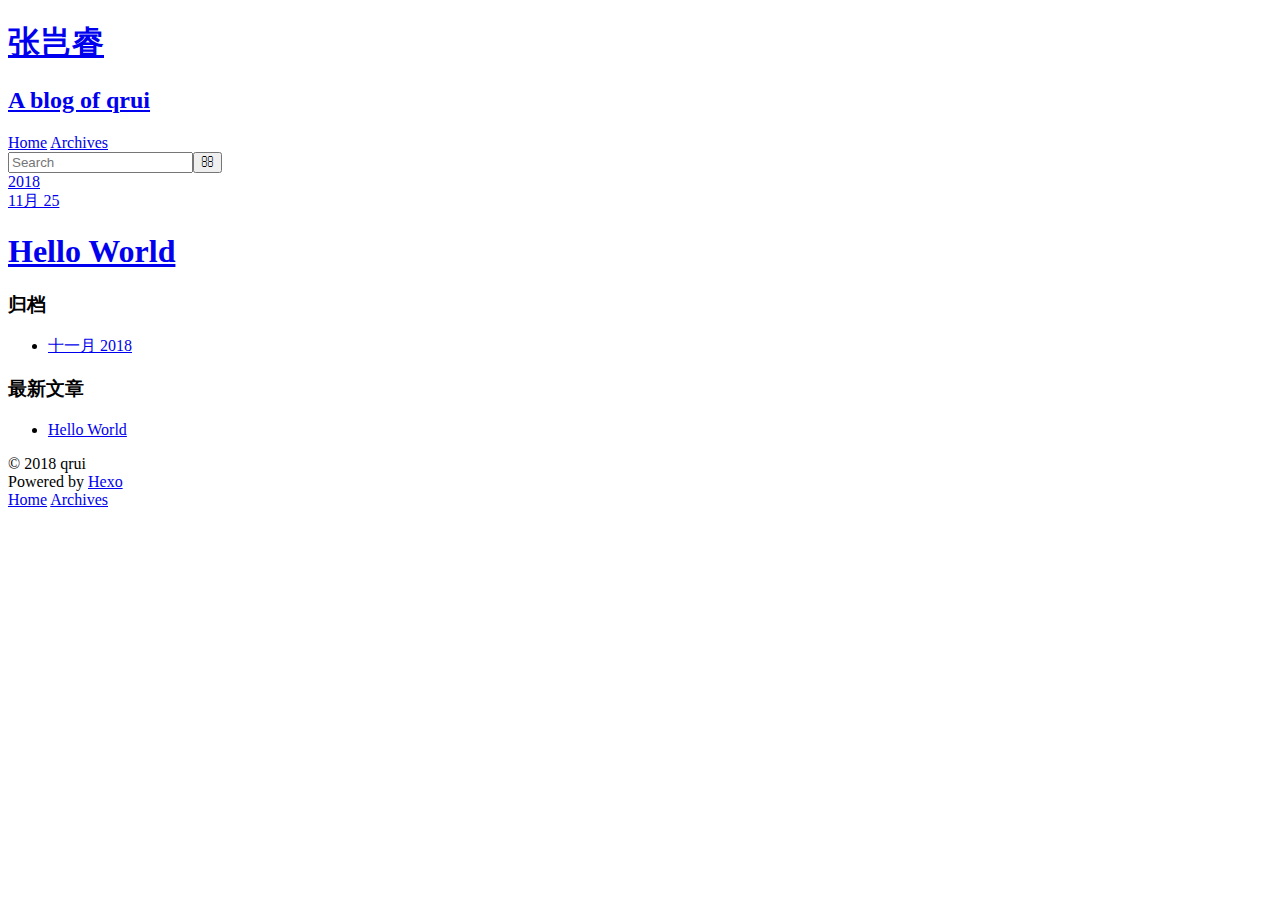
==== archives/index.html @ 51452b66 "Site updated: 2018-11-25 12:31:07" ====
<!DOCTYPE html>
<html>
<head><meta name="generator" content="Hexo 3.8.0">
  <meta charset="utf-8">
  

  
  <title>归档 | 张岂睿</title>
  <meta name="viewport" content="width=device-width, initial-scale=1, maximum-scale=1">
  <meta name="description" content="经验时最好的老师">
<meta property="og:type" content="website">
<meta property="og:title" content="张岂睿">
<meta property="og:url" content="http://www.qrui1207.github.io/archives/index.html">
<meta property="og:site_name" content="张岂睿">
<meta property="og:description" content="经验时最好的老师">
<meta property="og:locale" content="zh-CN">
<meta name="twitter:card" content="summary">
<meta name="twitter:title" content="张岂睿">
<meta name="twitter:description" content="经验时最好的老师">
  
    <link rel="alternate" href="/atom.xml" title="张岂睿" type="application/atom+xml">
  
  
    <link rel="icon" href="/favicon.png">
  
  
    <link href="//fonts.googleapis.com/css?family=Source+Code+Pro" rel="stylesheet" type="text/css">
  
  <link rel="stylesheet" href="/css/style.css">
</head>
</html>
<body>
  <div id="container">
    <div id="wrap">
      <header id="header">
  <div id="banner"></div>
  <div id="header-outer" class="outer">
    <div id="header-title" class="inner">
      <h1 id="logo-wrap">
        <a href="/" id="logo">张岂睿</a>
      </h1>
      
        <h2 id="subtitle-wrap">
          <a href="/" id="subtitle">A blog of qrui</a>
        </h2>
      
    </div>
    <div id="header-inner" class="inner">
      <nav id="main-nav">
        <a id="main-nav-toggle" class="nav-icon"></a>
        
          <a class="main-nav-link" href="/">Home</a>
        
          <a class="main-nav-link" href="/archives">Archives</a>
        
      </nav>
      <nav id="sub-nav">
        
          <a id="nav-rss-link" class="nav-icon" href="/atom.xml" title="RSS Feed"></a>
        
        <a id="nav-search-btn" class="nav-icon" title="搜索"></a>
      </nav>
      <div id="search-form-wrap">
        <form action="//google.com/search" method="get" accept-charset="UTF-8" class="search-form"><input type="search" name="q" class="search-form-input" placeholder="Search"><button type="submit" class="search-form-submit">&#xF002;</button><input type="hidden" name="sitesearch" value="http://www.qrui1207.github.io"></form>
      </div>
    </div>
  </div>
</header>
      <div class="outer">
        <section id="main">
  
  
    
    
      
      
      <section class="archives-wrap">
        <div class="archive-year-wrap">
          <a href="/archives/2018" class="archive-year">2018</a>
        </div>
        <div class="archives">
    
    <article class="archive-article archive-type-post">
  <div class="archive-article-inner">
    <header class="archive-article-header">
      <a href="/2018/11/25/hello-world/" class="archive-article-date">
  <time datetime="2018-11-25T03:48:37.159Z" itemprop="datePublished">11月 25</time>
</a>
      
  
    <h1 itemprop="name">
      <a class="archive-article-title" href="/2018/11/25/hello-world/">Hello World</a>
    </h1>
  

    </header>
  </div>
</article>
  
  
    </div></section>
  


</section>
        
          <aside id="sidebar">
  
    

  
    

  
    
  
    
  <div class="widget-wrap">
    <h3 class="widget-title">归档</h3>
    <div class="widget">
      <ul class="archive-list"><li class="archive-list-item"><a class="archive-list-link" href="/archives/2018/11/">十一月 2018</a></li></ul>
    </div>
  </div>


  
    
  <div class="widget-wrap">
    <h3 class="widget-title">最新文章</h3>
    <div class="widget">
      <ul>
        
          <li>
            <a href="/2018/11/25/hello-world/">Hello World</a>
          </li>
        
      </ul>
    </div>
  </div>

  
</aside>
        
      </div>
      <footer id="footer">
  
  <div class="outer">
    <div id="footer-info" class="inner">
      &copy; 2018 qrui<br>
      Powered by <a href="http://hexo.io/" target="_blank">Hexo</a>
    </div>
  </div>
</footer>
    </div>
    <nav id="mobile-nav">
  
    <a href="/" class="mobile-nav-link">Home</a>
  
    <a href="/archives" class="mobile-nav-link">Archives</a>
  
</nav>
    

<script src="//ajax.googleapis.com/ajax/libs/jquery/2.0.3/jquery.min.js"></script>


  <link rel="stylesheet" href="/fancybox/jquery.fancybox.css">
  <script src="/fancybox/jquery.fancybox.pack.js"></script>


<script src="/js/script.js"></script>



  </div>
</body>
</html>
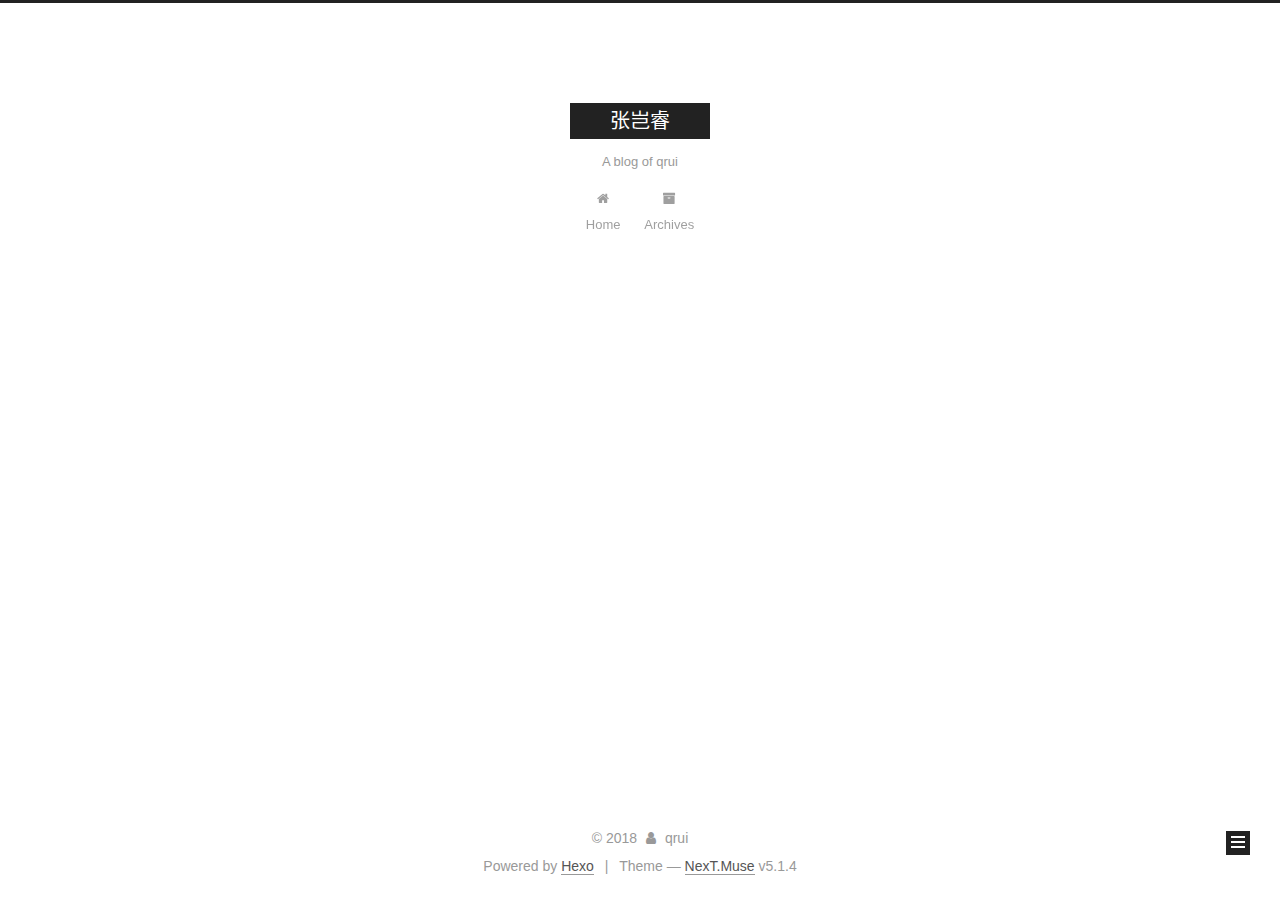
==== commit 7c83a72a: "Site updated: 2018-11-25 20:21:31" ====
--- a/archives/index.html
+++ b/archives/index.html
@@ -1,177 +1,552 @@
 <!DOCTYPE html>
-<html>
+
+
+
+  
+
+
+<html class="theme-next muse use-motion" lang="zh-CN">
 <head><meta name="generator" content="Hexo 3.8.0">
-  <meta charset="utf-8">
-  
-
-  
-  <title>归档 | 张岂睿</title>
-  <meta name="viewport" content="width=device-width, initial-scale=1, maximum-scale=1">
-  <meta name="description" content="经验时最好的老师">
+  <meta charset="UTF-8">
+<meta http-equiv="X-UA-Compatible" content="IE=edge">
+<meta name="viewport" content="width=device-width, initial-scale=1, maximum-scale=1">
+<meta name="theme-color" content="#222">
+
+
+
+
+
+
+
+
+
+<meta http-equiv="Cache-Control" content="no-transform">
+<meta http-equiv="Cache-Control" content="no-siteapp">
+
+
+
+
+
+
+
+
+
+
+
+
+
+
+
+
+  
+  
+  <link href="/lib/fancybox/source/jquery.fancybox.css?v=2.1.5" rel="stylesheet" type="text/css">
+
+
+
+
+
+
+
+<link href="/lib/font-awesome/css/font-awesome.min.css?v=4.6.2" rel="stylesheet" type="text/css">
+
+<link href="/css/main.css?v=5.1.4" rel="stylesheet" type="text/css">
+
+
+  <link rel="apple-touch-icon" sizes="180x180" href="/images/apple-touch-icon-next.png?v=5.1.4">
+
+
+  <link rel="icon" type="image/png" sizes="32x32" href="/images/favicon-32x32-next.png?v=5.1.4">
+
+
+  <link rel="icon" type="image/png" sizes="16x16" href="/images/favicon-16x16-next.png?v=5.1.4">
+
+
+  <link rel="mask-icon" href="/images/logo.svg?v=5.1.4" color="#222">
+
+
+
+
+
+  <meta name="keywords" content="Hexo, NexT">
+
+
+
+
+
+
+
+
+
+
+<meta name="description" content="经验时最好的老师">
 <meta property="og:type" content="website">
 <meta property="og:title" content="张岂睿">
-<meta property="og:url" content="http://www.qrui1207.github.io/archives/index.html">
+<meta property="og:url" content="http://qrui1207.github.io/archives/index.html">
 <meta property="og:site_name" content="张岂睿">
 <meta property="og:description" content="经验时最好的老师">
 <meta property="og:locale" content="zh-CN">
 <meta name="twitter:card" content="summary">
 <meta name="twitter:title" content="张岂睿">
 <meta name="twitter:description" content="经验时最好的老师">
-  
-    <link rel="alternate" href="/atom.xml" title="张岂睿" type="application/atom+xml">
-  
-  
-    <link rel="icon" href="/favicon.png">
-  
-  
-    <link href="//fonts.googleapis.com/css?family=Source+Code+Pro" rel="stylesheet" type="text/css">
-  
-  <link rel="stylesheet" href="/css/style.css">
+
+
+
+<script type="text/javascript" id="hexo.configurations">
+  var NexT = window.NexT || {};
+  var CONFIG = {
+    root: '/',
+    scheme: 'Muse',
+    version: '5.1.4',
+    sidebar: {"position":"left","display":"post","offset":12,"b2t":false,"scrollpercent":false,"onmobile":false},
+    fancybox: true,
+    tabs: true,
+    motion: {"enable":true,"async":false,"transition":{"post_block":"fadeIn","post_header":"slideDownIn","post_body":"slideDownIn","coll_header":"slideLeftIn","sidebar":"slideUpIn"}},
+    duoshuo: {
+      userId: '0',
+      author: 'Author'
+    },
+    algolia: {
+      applicationID: '',
+      apiKey: '',
+      indexName: '',
+      hits: {"per_page":10},
+      labels: {"input_placeholder":"Search for Posts","hits_empty":"We didn't find any results for the search: ${query}","hits_stats":"${hits} results found in ${time} ms"}
+    }
+  };
+</script>
+
+
+
+  <link rel="canonical" href="http://qrui1207.github.io/archives/">
+
+
+
+
+
+  <title>Archive | 张岂睿</title>
+  
+
+
+
+
+
+
+
+
 </head>
-</html>
-<body>
-  <div id="container">
-    <div id="wrap">
-      <header id="header">
-  <div id="banner"></div>
-  <div id="header-outer" class="outer">
-    <div id="header-title" class="inner">
-      <h1 id="logo-wrap">
-        <a href="/" id="logo">张岂睿</a>
-      </h1>
-      
-        <h2 id="subtitle-wrap">
-          <a href="/" id="subtitle">A blog of qrui</a>
-        </h2>
-      
+
+<body itemscope="" itemtype="http://schema.org/WebPage" lang="zh-CN">
+
+  
+  
+    
+  
+
+  <div class="container sidebar-position-left page-archive">
+    <div class="headband"></div>
+
+    <header id="header" class="header" itemscope="" itemtype="http://schema.org/WPHeader">
+      <div class="header-inner"><div class="site-brand-wrapper">
+  <div class="site-meta ">
+    
+
+    <div class="custom-logo-site-title">
+      <a href="/" class="brand" rel="start">
+        <span class="logo-line-before"><i></i></span>
+        <span class="site-title">张岂睿</span>
+        <span class="logo-line-after"><i></i></span>
+      </a>
     </div>
-    <div id="header-inner" class="inner">
-      <nav id="main-nav">
-        <a id="main-nav-toggle" class="nav-icon"></a>
-        
-          <a class="main-nav-link" href="/">Home</a>
-        
-          <a class="main-nav-link" href="/archives">Archives</a>
-        
-      </nav>
-      <nav id="sub-nav">
-        
-          <a id="nav-rss-link" class="nav-icon" href="/atom.xml" title="RSS Feed"></a>
-        
-        <a id="nav-search-btn" class="nav-icon" title="搜索"></a>
-      </nav>
-      <div id="search-form-wrap">
-        <form action="//google.com/search" method="get" accept-charset="UTF-8" class="search-form"><input type="search" name="q" class="search-form-input" placeholder="Search"><button type="submit" class="search-form-submit">&#xF002;</button><input type="hidden" name="sitesearch" value="http://www.qrui1207.github.io"></form>
+      
+        <p class="site-subtitle">A blog of qrui</p>
+      
+  </div>
+
+  <div class="site-nav-toggle">
+    <button>
+      <span class="btn-bar"></span>
+      <span class="btn-bar"></span>
+      <span class="btn-bar"></span>
+    </button>
+  </div>
+</div>
+
+<nav class="site-nav">
+  
+
+  
+    <ul id="menu" class="menu">
+      
+        
+        <li class="menu-item menu-item-home">
+          <a href="/" rel="section">
+            
+              <i class="menu-item-icon fa fa-fw fa-home"></i> <br>
+            
+            Home
+          </a>
+        </li>
+      
+        
+        <li class="menu-item menu-item-archives">
+          <a href="/archives/" rel="section">
+            
+              <i class="menu-item-icon fa fa-fw fa-archive"></i> <br>
+            
+            Archives
+          </a>
+        </li>
+      
+
+      
+    </ul>
+  
+
+  
+</nav>
+
+
+
+ </div>
+    </header>
+
+    <main id="main" class="main">
+      <div class="main-inner">
+        <div class="content-wrap">
+          <div id="content" class="content">
+            
+
+  
+  
+  
+  <div class="post-block archive">
+    <div id="posts" class="posts-collapse">
+      <span class="archive-move-on"></span>
+
+      <span class="archive-page-counter">
+        
+        
+        
+          
+        
+        Um..! 1 post. Keep on posting.
+      </span>
+
+      
+
+        
+        
+        
+
+        
+          
+          <div class="collection-title">
+            <h1 class="archive-year" id="archive-year-2018">2018</h1>
+          </div>
+        
+        
+
+        
+
+  <article class="post post-type-normal" itemscope="" itemtype="http://schema.org/Article">
+    <header class="post-header">
+
+      <h2 class="post-title">
+        
+            <a class="post-title-link" href="/2018/11/25/hello-world/" itemprop="url">
+              
+                <span itemprop="name">Hello World</span>
+              
+            </a>
+        
+      </h2>
+
+      <div class="post-meta">
+        <time class="post-time" itemprop="dateCreated" datetime="2018-11-25T11:48:37+08:00" content="2018-11-25">
+          11-25
+        </time>
       </div>
+
+    </header>
+  </article>
+
+
+
+      
+
     </div>
   </div>
-</header>
-      <div class="outer">
-        <section id="main">
-  
-  
-    
-    
-      
-      
-      <section class="archives-wrap">
-        <div class="archive-year-wrap">
-          <a href="/archives/2018" class="archive-year">2018</a>
+  
+  
+  
+
+  
+
+
+
+          </div>
+          
+
+
+          
+
         </div>
-        <div class="archives">
-    
-    <article class="archive-article archive-type-post">
-  <div class="archive-article-inner">
-    <header class="archive-article-header">
-      <a href="/2018/11/25/hello-world/" class="archive-article-date">
-  <time datetime="2018-11-25T03:48:37.159Z" itemprop="datePublished">11月 25</time>
-</a>
-      
-  
-    <h1 itemprop="name">
-      <a class="archive-article-title" href="/2018/11/25/hello-world/">Hello World</a>
-    </h1>
-  
-
-    </header>
-  </div>
-</article>
-  
-  
-    </div></section>
-  
-
-
-</section>
-        
-          <aside id="sidebar">
-  
-    
-
-  
-    
-
-  
-    
-  
-    
-  <div class="widget-wrap">
-    <h3 class="widget-title">归档</h3>
-    <div class="widget">
-      <ul class="archive-list"><li class="archive-list-item"><a class="archive-list-link" href="/archives/2018/11/">十一月 2018</a></li></ul>
+        
+          
+  
+  <div class="sidebar-toggle">
+    <div class="sidebar-toggle-line-wrap">
+      <span class="sidebar-toggle-line sidebar-toggle-line-first"></span>
+      <span class="sidebar-toggle-line sidebar-toggle-line-middle"></span>
+      <span class="sidebar-toggle-line sidebar-toggle-line-last"></span>
     </div>
   </div>
 
-
-  
+  <aside id="sidebar" class="sidebar">
     
-  <div class="widget-wrap">
-    <h3 class="widget-title">最新文章</h3>
-    <div class="widget">
-      <ul>
-        
-          <li>
-            <a href="/2018/11/25/hello-world/">Hello World</a>
-          </li>
-        
-      </ul>
+    <div class="sidebar-inner">
+
+      
+
+      
+
+      <section class="site-overview-wrap sidebar-panel sidebar-panel-active">
+        <div class="site-overview">
+          <div class="site-author motion-element" itemprop="author" itemscope="" itemtype="http://schema.org/Person">
+            
+              <p class="site-author-name" itemprop="name">qrui</p>
+              <p class="site-description motion-element" itemprop="description">经验时最好的老师</p>
+          </div>
+
+          <nav class="site-state motion-element">
+
+            
+              <div class="site-state-item site-state-posts">
+              
+                <a href="/archives/">
+              
+                  <span class="site-state-item-count">1</span>
+                  <span class="site-state-item-name">posts</span>
+                </a>
+              </div>
+            
+
+            
+
+            
+
+          </nav>
+
+          
+
+          
+
+          
+          
+
+          
+          
+
+          
+
+        </div>
+      </section>
+
+      
+
+      
+
     </div>
+  </aside>
+
+
+        
+      </div>
+    </main>
+
+    <footer id="footer" class="footer">
+      <div class="footer-inner">
+        <div class="copyright">&copy; <span itemprop="copyrightYear">2018</span>
+  <span class="with-love">
+    <i class="fa fa-user"></i>
+  </span>
+  <span class="author" itemprop="copyrightHolder">qrui</span>
+
+  
+</div>
+
+
+  <div class="powered-by">Powered by <a class="theme-link" target="_blank" href="https://hexo.io">Hexo</a></div>
+
+
+
+  <span class="post-meta-divider">|</span>
+
+
+
+  <div class="theme-info">Theme &mdash; <a class="theme-link" target="_blank" href="https://github.com/iissnan/hexo-theme-next">NexT.Muse</a> v5.1.4</div>
+
+
+
+
+        
+
+
+
+
+
+
+
+        
+      </div>
+    </footer>
+
+    
+      <div class="back-to-top">
+        <i class="fa fa-arrow-up"></i>
+        
+      </div>
+    
+
+    
+
   </div>
 
   
-</aside>
-        
-      </div>
-      <footer id="footer">
-  
-  <div class="outer">
-    <div id="footer-info" class="inner">
-      &copy; 2018 qrui<br>
-      Powered by <a href="http://hexo.io/" target="_blank">Hexo</a>
-    </div>
-  </div>
-</footer>
-    </div>
-    <nav id="mobile-nav">
-  
-    <a href="/" class="mobile-nav-link">Home</a>
-  
-    <a href="/archives" class="mobile-nav-link">Archives</a>
-  
-</nav>
-    
-
-<script src="//ajax.googleapis.com/ajax/libs/jquery/2.0.3/jquery.min.js"></script>
-
-
-  <link rel="stylesheet" href="/fancybox/jquery.fancybox.css">
-  <script src="/fancybox/jquery.fancybox.pack.js"></script>
-
-
-<script src="/js/script.js"></script>
-
-
-
-  </div>
+
+<script type="text/javascript">
+  if (Object.prototype.toString.call(window.Promise) !== '[object Function]') {
+    window.Promise = null;
+  }
+</script>
+
+
+
+
+
+
+
+
+
+  
+
+
+
+
+
+
+
+
+
+
+
+
+  
+  
+    <script type="text/javascript" src="/lib/jquery/index.js?v=2.1.3"></script>
+  
+
+  
+  
+    <script type="text/javascript" src="/lib/fastclick/lib/fastclick.min.js?v=1.0.6"></script>
+  
+
+  
+  
+    <script type="text/javascript" src="/lib/jquery_lazyload/jquery.lazyload.js?v=1.9.7"></script>
+  
+
+  
+  
+    <script type="text/javascript" src="/lib/velocity/velocity.min.js?v=1.2.1"></script>
+  
+
+  
+  
+    <script type="text/javascript" src="/lib/velocity/velocity.ui.min.js?v=1.2.1"></script>
+  
+
+  
+  
+    <script type="text/javascript" src="/lib/fancybox/source/jquery.fancybox.pack.js?v=2.1.5"></script>
+  
+
+
+  
+
+
+  <script type="text/javascript" src="/js/src/utils.js?v=5.1.4"></script>
+
+  <script type="text/javascript" src="/js/src/motion.js?v=5.1.4"></script>
+
+
+
+  
+  
+
+  
+
+  
+
+
+  <script type="text/javascript" src="/js/src/bootstrap.js?v=5.1.4"></script>
+
+
+
+  
+
+
+  
+
+
+
+
+	
+
+
+
+
+
+  
+
+
+
+
+
+  
+
+
+
+
+
+
+
+
+
+
+
+
+  
+
+
+
+
+
+  
+
+  
+
+  
+
+  
+  
+
+  
+
+  
+
+  
+
 </body>
-</html>+</html>
--- a/css/main.css
+++ b/css/main.css
@@ -0,0 +1,2662 @@
+/* normalize.css v3.0.2 | MIT License | git.io/normalize */
+html {
+  font-family: sans-serif; /* 1 */
+  -ms-text-size-adjust: 100%; /* 2 */
+  -webkit-text-size-adjust: 100%; /* 2 */
+}
+body {
+  margin: 0;
+}
+article,
+aside,
+details,
+figcaption,
+figure,
+footer,
+header,
+hgroup,
+main,
+menu,
+nav,
+section,
+summary {
+  display: block;
+}
+audio,
+canvas,
+progress,
+video {
+  display: inline-block; /* 1 */
+  vertical-align: baseline; /* 2 */
+}
+audio:not([controls]) {
+  display: none;
+  height: 0;
+}
+[hidden],
+template {
+  display: none;
+}
+a {
+  background-color: transparent;
+}
+a:active,
+a:hover {
+  outline: 0;
+}
+abbr[title] {
+  border-bottom: 1px dotted;
+}
+b,
+strong {
+  font-weight: bold;
+}
+dfn {
+  font-style: italic;
+}
+h1 {
+  font-size: 2em;
+  margin: 0.67em 0;
+}
+mark {
+  background: #ff0;
+  color: #000;
+}
+small {
+  font-size: 80%;
+}
+sub,
+sup {
+  font-size: 75%;
+  line-height: 0;
+  position: relative;
+  vertical-align: baseline;
+}
+sup {
+  top: -0.5em;
+}
+sub {
+  bottom: -0.25em;
+}
+img {
+  border: 0;
+}
+svg:not(:root) {
+  overflow: hidden;
+}
+figure {
+  margin: 1em 40px;
+}
+hr {
+  -moz-box-sizing: content-box;
+  box-sizing: content-box;
+  height: 0;
+}
+pre {
+  overflow: auto;
+}
+code,
+kbd,
+pre,
+samp {
+  font-family: monospace, monospace;
+  font-size: 1em;
+}
+button,
+input,
+optgroup,
+select,
+textarea {
+  color: inherit; /* 1 */
+  font: inherit; /* 2 */
+  margin: 0; /* 3 */
+}
+button {
+  overflow: visible;
+}
+button,
+select {
+  text-transform: none;
+}
+button,
+html input[type="button"],
+input[type="reset"],
+input[type="submit"] {
+  -webkit-appearance: button; /* 2 */
+  cursor: pointer; /* 3 */
+}
+button[disabled],
+html input[disabled] {
+  cursor: default;
+}
+button::-moz-focus-inner,
+input::-moz-focus-inner {
+  border: 0;
+  padding: 0;
+}
+input {
+  line-height: normal;
+}
+input[type="checkbox"],
+input[type="radio"] {
+  box-sizing: border-box; /* 1 */
+  padding: 0; /* 2 */
+}
+input[type="number"]::-webkit-inner-spin-button,
+input[type="number"]::-webkit-outer-spin-button {
+  height: auto;
+}
+input[type="search"] {
+  -webkit-appearance: textfield; /* 1 */
+  -moz-box-sizing: content-box;
+  -webkit-box-sizing: content-box; /* 2 */
+  box-sizing: content-box;
+}
+input[type="search"]::-webkit-search-cancel-button,
+input[type="search"]::-webkit-search-decoration {
+  -webkit-appearance: none;
+}
+fieldset {
+  border: 1px solid #c0c0c0;
+  margin: 0 2px;
+  padding: 0.35em 0.625em 0.75em;
+}
+legend {
+  border: 0; /* 1 */
+  padding: 0; /* 2 */
+}
+textarea {
+  overflow: auto;
+}
+optgroup {
+  font-weight: bold;
+}
+table {
+  border-collapse: collapse;
+  border-spacing: 0;
+}
+td,
+th {
+  padding: 0;
+}
+::selection {
+  background: #262a30;
+  color: #fff;
+}
+body {
+  position: relative;
+  font-family: 'Lato', "PingFang SC", "Microsoft YaHei", sans-serif;
+  font-size: 14px;
+  line-height: 2;
+  color: #555;
+  background: #fff;
+}
+@media (max-width: 767px) {
+  body {
+    padding-right: 0 !important;
+  }
+}
+@media (min-width: 768px) and (max-width: 991px) {
+  body {
+    padding-right: 0 !important;
+  }
+}
+@media (min-width: 1600px) {
+  body {
+    font-size: 16px;
+  }
+}
+h1,
+h2,
+h3,
+h4,
+h5,
+h6 {
+  margin: 0;
+  padding: 0;
+  font-weight: bold;
+  line-height: 1.5;
+  font-family: 'Lato', "PingFang SC", "Microsoft YaHei", sans-serif;
+}
+h2,
+h3,
+h4,
+h5,
+h6 {
+  margin: 20px 0 15px;
+}
+h1 {
+  font-size: 22px;
+}
+@media (max-width: 767px) {
+  h1 {
+    font-size: 18px;
+  }
+}
+h2 {
+  font-size: 20px;
+}
+@media (max-width: 767px) {
+  h2 {
+    font-size: 16px;
+  }
+}
+h3 {
+  font-size: 18px;
+}
+@media (max-width: 767px) {
+  h3 {
+    font-size: 14px;
+  }
+}
+h4 {
+  font-size: 16px;
+}
+@media (max-width: 767px) {
+  h4 {
+    font-size: 12px;
+  }
+}
+h5 {
+  font-size: 14px;
+}
+@media (max-width: 767px) {
+  h5 {
+    font-size: 10px;
+  }
+}
+h6 {
+  font-size: 12px;
+}
+@media (max-width: 767px) {
+  h6 {
+    font-size: 8px;
+  }
+}
+p {
+  margin: 0 0 20px 0;
+}
+a {
+  color: #555;
+  text-decoration: none;
+  outline: none;
+  border-bottom: 1px solid #999;
+  word-wrap: break-word;
+}
+a:hover {
+  color: #222;
+  border-bottom-color: #222;
+}
+blockquote {
+  margin: 0;
+  padding: 0;
+}
+img {
+  display: block;
+  margin: auto;
+  max-width: 100%;
+  height: auto;
+}
+hr {
+  margin: 40px 0;
+  height: 3px;
+  border: none;
+  background-color: #ddd;
+  background-image: repeating-linear-gradient(-45deg, #fff, #fff 4px, transparent 4px, transparent 8px);
+}
+blockquote {
+  padding: 0 15px;
+  color: #666;
+  border-left: 4px solid #ddd;
+}
+blockquote cite::before {
+  content: "-";
+  padding: 0 5px;
+}
+dt {
+  font-weight: 700;
+}
+dd {
+  margin: 0;
+  padding: 0;
+}
+kbd {
+  border: 1px solid #ccc;
+  border-radius: 0.2em;
+  box-shadow: 0.1em 0.1em 0.2em rgba(0,0,0,0.1);
+  background-color: #f9f9f9;
+  font-family: inherit;
+  background-image: -webkit-linear-gradient(top, #eee, #fff, #eee);
+  padding: 0.1em 0.3em;
+  white-space: nowrap;
+}
+.text-left {
+  text-align: left;
+}
+.text-center {
+  text-align: center;
+}
+.text-right {
+  text-align: right;
+}
+.text-justify {
+  text-align: justify;
+}
+.text-nowrap {
+  white-space: nowrap;
+}
+.text-lowercase {
+  text-transform: lowercase;
+}
+.text-uppercase {
+  text-transform: uppercase;
+}
+.text-capitalize {
+  text-transform: capitalize;
+}
+.center-block {
+  display: block;
+  margin-left: auto;
+  margin-right: auto;
+}
+.clearfix:before,
+.clearfix:after {
+  content: " ";
+  display: table;
+}
+.clearfix:after {
+  clear: both;
+}
+.pullquote {
+  width: 45%;
+}
+.pullquote.left {
+  float: left;
+  margin-left: 5px;
+  margin-right: 10px;
+}
+.pullquote.right {
+  float: right;
+  margin-left: 10px;
+  margin-right: 5px;
+}
+.affix.affix.affix {
+  position: fixed;
+}
+.translation {
+  margin-top: -20px;
+  font-size: 14px;
+  color: #999;
+}
+.scrollbar-measure {
+  width: 100px;
+  height: 100px;
+  overflow: scroll;
+  position: absolute;
+  top: -9999px;
+}
+.use-motion .motion-element {
+  opacity: 0;
+}
+table {
+  margin: 20px 0;
+  width: 100%;
+  border-collapse: collapse;
+  border-spacing: 0;
+  border: 1px solid #ddd;
+  font-size: 14px;
+  table-layout: fixed;
+  word-wrap: break-all;
+}
+table>tbody>tr:nth-of-type(odd) {
+  background-color: #f9f9f9;
+}
+table>tbody>tr:hover {
+  background-color: #f5f5f5;
+}
+caption,
+th,
+td {
+  padding: 8px;
+  text-align: left;
+  vertical-align: middle;
+  font-weight: normal;
+}
+th,
+td {
+  border-bottom: 3px solid #ddd;
+  border-right: 1px solid #eee;
+}
+th {
+  padding-bottom: 10px;
+  font-weight: 700;
+}
+td {
+  border-bottom-width: 1px;
+}
+html,
+body {
+  height: 100%;
+}
+.container {
+  position: relative;
+  min-height: 100%;
+}
+.header-inner {
+  margin: 0 auto;
+  padding: 100px 0 70px;
+  width: 700px;
+}
+@media (min-width: 1600px) {
+  .container .header-inner {
+    width: 900px;
+  }
+}
+.main {
+  padding-bottom: 150px;
+}
+.main-inner {
+  margin: 0 auto;
+  width: 700px;
+}
+@media (min-width: 1600px) {
+  .container .main-inner {
+    width: 900px;
+  }
+}
+.footer {
+  position: absolute;
+  left: 0;
+  bottom: 0;
+  width: 100%;
+  min-height: 50px;
+}
+.footer-inner {
+  box-sizing: border-box;
+  margin: 20px auto;
+  width: 700px;
+}
+@media (min-width: 1600px) {
+  .container .footer-inner {
+    width: 900px;
+  }
+}
+pre,
+.highlight {
+  overflow: auto;
+  margin: 20px 0;
+  padding: 0;
+  font-size: 13px;
+  color: #4d4d4c;
+  background: #f7f7f7;
+  line-height: 1.6;
+}
+pre,
+code {
+  font-family: consolas, Menlo, "PingFang SC", "Microsoft YaHei", monospace;
+}
+code {
+  padding: 2px 4px;
+  word-wrap: break-word;
+  color: #555;
+  background: #eee;
+  border-radius: 3px;
+  font-size: 13px;
+}
+pre {
+  padding: 10px;
+}
+pre code {
+  padding: 0;
+  color: #4d4d4c;
+  background: none;
+  text-shadow: none;
+}
+.highlight {
+  border-radius: 1px;
+}
+.highlight pre {
+  border: none;
+  margin: 0;
+  padding: 10px 0;
+}
+.highlight table {
+  margin: 0;
+  width: auto;
+  border: none;
+}
+.highlight td {
+  border: none;
+  padding: 0;
+}
+.highlight figcaption {
+  font-size: 1em;
+  color: #4d4d4c;
+  line-height: 1em;
+  margin-bottom: 1em;
+}
+.highlight figcaption:before,
+.highlight figcaption:after {
+  content: " ";
+  display: table;
+}
+.highlight figcaption:after {
+  clear: both;
+}
+.highlight figcaption a {
+  float: right;
+  color: #4d4d4c;
+}
+.highlight figcaption a:hover {
+  border-bottom-color: #4d4d4c;
+}
+.highlight .gutter pre {
+  padding-left: 10px;
+  padding-right: 10px;
+  color: #869194;
+  text-align: right;
+  background-color: #eff2f3;
+}
+.highlight .code pre {
+  width: 100%;
+  padding-left: 10px;
+  padding-right: 10px;
+  background-color: #f7f7f7;
+}
+.highlight .line {
+  height: 20px;
+}
+.gutter {
+  -webkit-user-select: none;
+  -moz-user-select: none;
+  -ms-user-select: none;
+  user-select: none;
+}
+.gist table {
+  width: auto;
+}
+.gist table td {
+  border: none;
+}
+pre .deletion {
+  background: #fdd;
+}
+pre .addition {
+  background: #dfd;
+}
+pre .meta {
+  color: #8959a8;
+}
+pre .comment {
+  color: #8e908c;
+}
+pre .variable,
+pre .attribute,
+pre .tag,
+pre .regexp,
+pre .ruby .constant,
+pre .xml .tag .title,
+pre .xml .pi,
+pre .xml .doctype,
+pre .html .doctype,
+pre .css .id,
+pre .css .class,
+pre .css .pseudo {
+  color: #c82829;
+}
+pre .number,
+pre .preprocessor,
+pre .built_in,
+pre .literal,
+pre .params,
+pre .constant,
+pre .command {
+  color: #f5871f;
+}
+pre .ruby .class .title,
+pre .css .rules .attribute,
+pre .string,
+pre .value,
+pre .inheritance,
+pre .header,
+pre .ruby .symbol,
+pre .xml .cdata,
+pre .special,
+pre .number,
+pre .formula {
+  color: #718c00;
+}
+pre .title,
+pre .css .hexcolor {
+  color: #3e999f;
+}
+pre .function,
+pre .python .decorator,
+pre .python .title,
+pre .ruby .function .title,
+pre .ruby .title .keyword,
+pre .perl .sub,
+pre .javascript .title,
+pre .coffeescript .title {
+  color: #4271ae;
+}
+pre .keyword,
+pre .javascript .function {
+  color: #8959a8;
+}
+.full-image.full-image.full-image.full-image {
+  border: none;
+  max-width: 100%;
+  width: auto;
+  margin: 20px auto 25px;
+}
+@media (min-width: 992px) {
+  .full-image.full-image.full-image.full-image {
+    max-width: none;
+    width: 110%;
+    margin: 25px -5%;
+  }
+}
+.blockquote-center,
+.page-home .post-type-quote blockquote,
+.page-post-detail .post-type-quote blockquote {
+  position: relative;
+  margin: 40px 0;
+  padding: 0;
+  border-left: none;
+  text-align: center;
+}
+.blockquote-center::before,
+.page-home .post-type-quote blockquote::before,
+.page-post-detail .post-type-quote blockquote::before,
+.blockquote-center::after,
+.page-home .post-type-quote blockquote::after,
+.page-post-detail .post-type-quote blockquote::after {
+  position: absolute;
+  content: ' ';
+  display: block;
+  width: 100%;
+  height: 24px;
+  opacity: 0.2;
+  background-repeat: no-repeat;
+  background-position: 0 -6px;
+  background-size: 22px 22px;
+}
+.blockquote-center::before,
+.page-home .post-type-quote blockquote::before,
+.page-post-detail .post-type-quote blockquote::before {
+  top: -20px;
+  background-image: url("../images/quote-l.svg");
+  border-top: 1px solid #ccc;
+}
+.blockquote-center::after,
+.page-home .post-type-quote blockquote::after,
+.page-post-detail .post-type-quote blockquote::after {
+  bottom: -20px;
+  background-image: url("../images/quote-r.svg");
+  border-bottom: 1px solid #ccc;
+  background-position: 100% 8px;
+}
+.blockquote-center p,
+.page-home .post-type-quote blockquote p,
+.page-post-detail .post-type-quote blockquote p,
+.blockquote-center div,
+.page-home .post-type-quote blockquote div,
+.page-post-detail .post-type-quote blockquote div {
+  text-align: center;
+}
+.post .post-body .group-picture img {
+  box-sizing: border-box;
+  padding: 0 3px;
+  border: none;
+}
+.post .group-picture-row {
+  overflow: hidden;
+  margin-top: 6px;
+}
+.post .group-picture-row:first-child {
+  margin-top: 0;
+}
+.post .group-picture-column {
+  float: left;
+}
+.page-post-detail .post-body .group-picture-column {
+  float: none;
+  margin-top: 10px;
+  width: auto !important;
+}
+.page-post-detail .post-body .group-picture-column img {
+  margin: 0 auto;
+}
+.page-archive .group-picture-container {
+  overflow: hidden;
+}
+.page-archive .group-picture-row {
+  float: left;
+}
+.page-archive .group-picture-row:first-child {
+  margin-top: 6px;
+}
+.page-archive .group-picture-column {
+  max-width: 150px;
+  max-height: 150px;
+}
+.post-body .note {
+  position: relative;
+  padding: 15px;
+  margin-bottom: 20px;
+  border: 1px solid #eee;
+  border-left-width: 5px;
+  border-radius: 3px;
+}
+.post-body .note h2,
+.post-body .note h3,
+.post-body .note h4,
+.post-body .note h5,
+.post-body .note h6 {
+  margin-top: 0;
+  margin-bottom: 0;
+  border-bottom: initial;
+  padding-top: 0 !important;
+}
+.post-body .note p:first-child,
+.post-body .note ul:first-child,
+.post-body .note ol:first-child,
+.post-body .note table:first-child,
+.post-body .note pre:first-child,
+.post-body .note blockquote:first-child {
+  margin-top: 0;
+}
+.post-body .note p:last-child,
+.post-body .note ul:last-child,
+.post-body .note ol:last-child,
+.post-body .note table:last-child,
+.post-body .note pre:last-child,
+.post-body .note blockquote:last-child {
+  margin-bottom: 0;
+}
+.post-body .note.default {
+  border-left-color: #777;
+}
+.post-body .note.default h2,
+.post-body .note.default h3,
+.post-body .note.default h4,
+.post-body .note.default h5,
+.post-body .note.default h6 {
+  color: #777;
+}
+.post-body .note.primary {
+  border-left-color: #6f42c1;
+}
+.post-body .note.primary h2,
+.post-body .note.primary h3,
+.post-body .note.primary h4,
+.post-body .note.primary h5,
+.post-body .note.primary h6 {
+  color: #6f42c1;
+}
+.post-body .note.info {
+  border-left-color: #428bca;
+}
+.post-body .note.info h2,
+.post-body .note.info h3,
+.post-body .note.info h4,
+.post-body .note.info h5,
+.post-body .note.info h6 {
+  color: #428bca;
+}
+.post-body .note.success {
+  border-left-color: #5cb85c;
+}
+.post-body .note.success h2,
+.post-body .note.success h3,
+.post-body .note.success h4,
+.post-body .note.success h5,
+.post-body .note.success h6 {
+  color: #5cb85c;
+}
+.post-body .note.warning {
+  border-left-color: #f0ad4e;
+}
+.post-body .note.warning h2,
+.post-body .note.warning h3,
+.post-body .note.warning h4,
+.post-body .note.warning h5,
+.post-body .note.warning h6 {
+  color: #f0ad4e;
+}
+.post-body .note.danger {
+  border-left-color: #d9534f;
+}
+.post-body .note.danger h2,
+.post-body .note.danger h3,
+.post-body .note.danger h4,
+.post-body .note.danger h5,
+.post-body .note.danger h6 {
+  color: #d9534f;
+}
+.post-body .label {
+  display: inline;
+  padding: 0 2px;
+  white-space: nowrap;
+}
+.post-body .label.default {
+  background-color: #f0f0f0;
+}
+.post-body .label.primary {
+  background-color: #efe6f7;
+}
+.post-body .label.info {
+  background-color: #e5f2f8;
+}
+.post-body .label.success {
+  background-color: #e7f4e9;
+}
+.post-body .label.warning {
+  background-color: #fcf6e1;
+}
+.post-body .label.danger {
+  background-color: #fae8eb;
+}
+.post-body .tabs {
+  position: relative;
+  display: block;
+  margin-bottom: 20px;
+  padding-top: 10px;
+}
+.post-body .tabs ul.nav-tabs {
+  margin: 0;
+  padding: 0;
+  display: flex;
+  margin-bottom: -1px;
+}
+@media (max-width: 413px) {
+  .post-body .tabs ul.nav-tabs {
+    display: block;
+    margin-bottom: 5px;
+  }
+}
+.post-body .tabs ul.nav-tabs li.tab {
+  list-style-type: none !important;
+  margin: 0 0.25em 0 0;
+  border-top: 3px solid transparent;
+  border-left: 1px solid transparent;
+  border-right: 1px solid transparent;
+}
+@media (max-width: 413px) {
+  .post-body .tabs ul.nav-tabs li.tab {
+    margin: initial;
+    border-top: 1px solid transparent;
+    border-left: 3px solid transparent;
+    border-right: 1px solid transparent;
+    border-bottom: 1px solid transparent;
+  }
+}
+.post-body .tabs ul.nav-tabs li.tab a {
+  outline: 0;
+  border-bottom: initial;
+  display: block;
+  line-height: 1.8em;
+  padding: 0.25em 0.75em;
+  transition-duration: 0.2s;
+  transition-timing-function: ease-out;
+  transition-delay: 0s;
+}
+.post-body .tabs ul.nav-tabs li.tab a i {
+  width: 1.285714285714286em;
+}
+.post-body .tabs ul.nav-tabs li.tab.active {
+  border-top: 3px solid #fc6423;
+  border-left: 1px solid #ddd;
+  border-right: 1px solid #ddd;
+  background-color: #fff;
+}
+@media (max-width: 413px) {
+  .post-body .tabs ul.nav-tabs li.tab.active {
+    border-top: 1px solid #ddd;
+    border-left: 3px solid #fc6423;
+    border-right: 1px solid #ddd;
+    border-bottom: 1px solid #ddd;
+  }
+}
+.post-body .tabs ul.nav-tabs li.tab.active a {
+  cursor: default;
+  color: #555;
+}
+.post-body .tabs .tab-content {
+  background-color: #fff;
+}
+.post-body .tabs .tab-content .tab-pane {
+  border: 1px solid #ddd;
+  padding: 20px 20px 0 20px;
+}
+.post-body .tabs .tab-content .tab-pane:not(.active) {
+  display: none !important;
+}
+.post-body .tabs .tab-content .tab-pane.active {
+  display: block !important;
+}
+.btn {
+  display: inline-block;
+  padding: 0 20px;
+  font-size: 14px;
+  color: #fff;
+  background: #222;
+  border: 2px solid #222;
+  text-decoration: none;
+  border-radius: 0;
+  transition-property: background-color;
+  transition-duration: 0.2s;
+  transition-timing-function: ease-in-out;
+  transition-delay: 0s;
+  line-height: 2;
+}
+.btn:hover {
+  border-color: #222;
+  color: #222;
+  background: #fff;
+}
+.btn +.btn {
+  margin: 0 0 8px 8px;
+}
+.btn .fa-fw {
+  width: 1.285714285714286em;
+  text-align: left;
+}
+.btn-bar {
+  display: block;
+  width: 22px;
+  height: 2px;
+  background: #555;
+  border-radius: 1px;
+}
+.btn-bar+.btn-bar {
+  margin-top: 4px;
+}
+.pagination {
+  margin: 120px 0 40px;
+  text-align: center;
+  border-top: 1px solid #eee;
+}
+.page-number-basic,
+.pagination .prev,
+.pagination .next,
+.pagination .page-number,
+.pagination .space {
+  display: inline-block;
+  position: relative;
+  top: -1px;
+  margin: 0 10px;
+  padding: 0 11px;
+}
+@media (max-width: 767px) {
+  .page-number-basic,
+  .pagination .prev,
+  .pagination .next,
+  .pagination .page-number,
+  .pagination .space {
+    margin: 0 5px;
+  }
+}
+.pagination .prev,
+.pagination .next,
+.pagination .page-number {
+  border-bottom: 0;
+  border-top: 1px solid #eee;
+  transition-property: border-color;
+  transition-duration: 0.2s;
+  transition-timing-function: ease-in-out;
+  transition-delay: 0s;
+}
+.pagination .prev:hover,
+.pagination .next:hover,
+.pagination .page-number:hover {
+  border-top-color: #222;
+}
+.pagination .space {
+  padding: 0;
+  margin: 0;
+}
+.pagination .prev {
+  margin-left: 0;
+}
+.pagination .next {
+  margin-right: 0;
+}
+.pagination .page-number.current {
+  color: #fff;
+  background: #ccc;
+  border-top-color: #ccc;
+}
+@media (max-width: 767px) {
+  .pagination {
+    border-top: none;
+  }
+  .pagination .prev,
+  .pagination .next,
+  .pagination .page-number {
+    margin-bottom: 10px;
+    border-top: 0;
+    border-bottom: 1px solid #eee;
+    padding: 0 10px;
+  }
+  .pagination .prev:hover,
+  .pagination .next:hover,
+  .pagination .page-number:hover {
+    border-bottom-color: #222;
+  }
+}
+.comments {
+  margin: 60px 20px 0;
+}
+.tag-cloud {
+  text-align: center;
+}
+.tag-cloud a {
+  display: inline-block;
+  margin: 10px;
+}
+.back-to-top {
+  box-sizing: border-box;
+  position: fixed;
+  bottom: -100px;
+  right: 30px;
+  z-index: 1050;
+  padding: 0 6px;
+  width: 24px;
+  background: #222;
+  font-size: 12px;
+  opacity: 1;
+  color: #fff;
+  cursor: pointer;
+  text-align: center;
+  -webkit-transform: translateZ(0);
+  transition-property: bottom;
+  transition-duration: 0.2s;
+  transition-timing-function: ease-in-out;
+  transition-delay: 0s;
+}
+@media (min-width: 768px) and (max-width: 991px) {
+  .back-to-top {
+    display: none !important;
+  }
+}
+@media (max-width: 767px) {
+  .back-to-top {
+    display: none !important;
+  }
+}
+.back-to-top.back-to-top-on {
+  bottom: 19px;
+}
+.header {
+  background: transparent;
+}
+.header-inner {
+  position: relative;
+}
+.headband {
+  height: 3px;
+  background: #222;
+}
+.site-meta {
+  margin: 0;
+  text-align: center;
+}
+@media (max-width: 767px) {
+  .site-meta {
+    text-align: center;
+  }
+}
+.brand {
+  position: relative;
+  display: inline-block;
+  padding: 0 40px;
+  color: #fff;
+  background: #222;
+  border-bottom: none;
+}
+.brand:hover {
+  color: #fff;
+}
+.logo {
+  display: inline-block;
+  margin-right: 5px;
+  line-height: 36px;
+  vertical-align: top;
+}
+.site-title {
+  display: inline-block;
+  vertical-align: top;
+  line-height: 36px;
+  font-size: 20px;
+  font-weight: normal;
+  font-family: 'Lato', "PingFang SC", "Microsoft YaHei", sans-serif;
+}
+.site-subtitle {
+  margin-top: 10px;
+  font-size: 13px;
+  color: #999;
+}
+.use-motion .brand {
+  opacity: 0;
+}
+.use-motion .logo,
+.use-motion .site-title,
+.use-motion .site-subtitle {
+  opacity: 0;
+  position: relative;
+  top: -10px;
+}
+.site-nav-toggle {
+  display: none;
+  position: absolute;
+  top: 10px;
+  left: 10px;
+}
+@media (max-width: 767px) {
+  .site-nav-toggle {
+    display: block;
+  }
+}
+.site-nav-toggle button {
+  margin-top: 2px;
+  padding: 9px 10px;
+  background: transparent;
+  border: none;
+}
+@media (max-width: 767px) {
+  .site-nav {
+    display: none;
+    margin: 0 -10px;
+    padding: 0 10px;
+    clear: both;
+    border-top: 1px solid #ddd;
+  }
+}
+@media (min-width: 768px) and (max-width: 991px) {
+  .site-nav {
+    display: block !important;
+  }
+}
+@media (min-width: 992px) {
+  .site-nav {
+    display: block !important;
+  }
+}
+.menu {
+  margin-top: 20px;
+  padding-left: 0;
+  text-align: center;
+}
+.menu .menu-item {
+  display: inline-block;
+  margin: 0 10px;
+  list-style: none;
+}
+@media screen and (max-width: 767px) {
+  .menu .menu-item {
+    margin-top: 10px;
+  }
+}
+.menu .menu-item a {
+  display: block;
+  font-size: 13px;
+  line-height: inherit;
+  border-bottom: 1px solid transparent;
+  transition-property: border-color;
+  transition-duration: 0.2s;
+  transition-timing-function: ease-in-out;
+  transition-delay: 0s;
+}
+.menu .menu-item a:hover {
+  border-bottom-color: #222;
+}
+.menu .menu-item .fa {
+  margin-right: 5px;
+}
+.use-motion .menu-item {
+  opacity: 0;
+}
+.post-body {
+  font-family: 'Lato', "PingFang SC", "Microsoft YaHei", sans-serif;
+}
+@media (max-width: 767px) {
+  .post-body {
+    word-break: break-word;
+  }
+}
+.post-body .fancybox img {
+  display: block !important;
+  margin: 0 auto;
+  cursor: pointer;
+  cursor: zoom-in;
+  cursor: -webkit-zoom-in;
+}
+.post-body .image-caption,
+.post-body .figure .caption {
+  margin: -20px auto 15px;
+  text-align: center;
+  font-size: 14px;
+  color: #999;
+  font-weight: bold;
+  line-height: 1;
+}
+.post-sticky-flag {
+  display: inline-block;
+  font-size: 16px;
+  -ms-transform: rotate(30deg);
+  -webkit-transform: rotate(30deg);
+  -moz-transform: rotate(30deg);
+  -ms-transform: rotate(30deg);
+  -o-transform: rotate(30deg);
+  transform: rotate(30deg);
+}
+.use-motion .post-block,
+.use-motion .pagination,
+.use-motion .comments {
+  opacity: 0;
+}
+.use-motion .post-header {
+  opacity: 0;
+}
+.use-motion .post-body {
+  opacity: 0;
+}
+.use-motion .collection-title {
+  opacity: 0;
+}
+.posts-expand {
+  padding-top: 40px;
+}
+@media (max-width: 767px) {
+  .posts-expand {
+    margin: 0 20px;
+  }
+  .post-body pre .gutter pre {
+    padding-right: 10px;
+  }
+  .post-body .highlight {
+    margin-left: 0px;
+    margin-right: 0px;
+    padding: 0;
+  }
+  .post-body .highlight .gutter pre {
+    padding-right: 10px;
+  }
+}
+@media (min-width: 992px) {
+  .posts-expand .post-body {
+    text-align: justify;
+  }
+}
+.posts-expand .post-body h2,
+.posts-expand .post-body h3,
+.posts-expand .post-body h4,
+.posts-expand .post-body h5,
+.posts-expand .post-body h6 {
+  padding-top: 10px;
+}
+.posts-expand .post-body h2 .header-anchor,
+.posts-expand .post-body h3 .header-anchor,
+.posts-expand .post-body h4 .header-anchor,
+.posts-expand .post-body h5 .header-anchor,
+.posts-expand .post-body h6 .header-anchor {
+  float: right;
+  margin-left: 10px;
+  color: #ccc;
+  border-bottom-style: none;
+  visibility: hidden;
+}
+.posts-expand .post-body h2 .header-anchor:hover,
+.posts-expand .post-body h3 .header-anchor:hover,
+.posts-expand .post-body h4 .header-anchor:hover,
+.posts-expand .post-body h5 .header-anchor:hover,
+.posts-expand .post-body h6 .header-anchor:hover {
+  color: inherit;
+}
+.posts-expand .post-body h2:hover .header-anchor,
+.posts-expand .post-body h3:hover .header-anchor,
+.posts-expand .post-body h4:hover .header-anchor,
+.posts-expand .post-body h5:hover .header-anchor,
+.posts-expand .post-body h6:hover .header-anchor {
+  visibility: visible;
+}
+.posts-expand .post-body ul li {
+  list-style: circle;
+}
+.posts-expand .post-body img {
+  box-sizing: border-box;
+  margin: auto;
+  padding: 3px;
+  border: 1px solid #ddd;
+}
+.posts-expand .post-body .fancybox img {
+  margin: 0 auto 25px;
+}
+@media (max-width: 767px) {
+  .posts-collapse {
+    margin: 0 20px;
+  }
+  .posts-collapse .post-title,
+  .posts-collapse .post-meta {
+    display: block;
+    width: auto;
+    text-align: left;
+  }
+}
+.posts-collapse {
+  position: relative;
+  z-index: 1010;
+  margin-left: 55px;
+}
+.posts-collapse::after {
+  content: " ";
+  position: absolute;
+  top: 20px;
+  left: 0;
+  margin-left: -2px;
+  width: 4px;
+  height: 100%;
+  background: #f5f5f5;
+  z-index: -1;
+}
+@media (max-width: 767px) {
+  .posts-collapse {
+    margin: 0 20px;
+  }
+}
+.posts-collapse .collection-title {
+  position: relative;
+  margin: 60px 0;
+}
+.posts-collapse .collection-title h1,
+.posts-collapse .collection-title h2 {
+  margin-left: 20px;
+}
+.posts-collapse .collection-title small {
+  color: #bbb;
+  margin-left: 5px;
+}
+.posts-collapse .collection-title::before {
+  content: " ";
+  position: absolute;
+  left: 0;
+  top: 50%;
+  margin-left: -4px;
+  margin-top: -4px;
+  width: 8px;
+  height: 8px;
+  background: #bbb;
+  border-radius: 50%;
+}
+.posts-collapse .post {
+  margin: 30px 0;
+}
+.posts-collapse .post-header {
+  position: relative;
+  transition-duration: 0.2s;
+  transition-timing-function: ease-in-out;
+  transition-delay: 0s;
+  transition-property: border;
+  border-bottom: 1px dashed #ccc;
+}
+.posts-collapse .post-header::before {
+  content: " ";
+  position: absolute;
+  left: 0;
+  top: 12px;
+  width: 6px;
+  height: 6px;
+  margin-left: -4px;
+  background: #bbb;
+  border-radius: 50%;
+  border: 1px solid #fff;
+  transition-duration: 0.2s;
+  transition-timing-function: ease-in-out;
+  transition-delay: 0s;
+  transition-property: background;
+}
+.posts-collapse .post-header:hover {
+  border-bottom-color: #666;
+}
+.posts-collapse .post-header:hover::before {
+  background: #222;
+}
+.posts-collapse .post-meta {
+  position: absolute;
+  font-size: 12px;
+  left: 20px;
+  top: 5px;
+}
+.posts-collapse .post-comments-count {
+  display: none;
+}
+.posts-collapse .post-title {
+  margin-left: 60px;
+  font-size: 16px;
+  font-weight: normal;
+  line-height: inherit;
+}
+.posts-collapse .post-title::after {
+  margin-left: 3px;
+  opacity: 0.6;
+}
+.posts-collapse .post-title a {
+  color: #666;
+  border-bottom: none;
+}
+.page-home .post-type-quote .post-header,
+.page-post-detail .post-type-quote .post-header,
+.page-home .post-type-quote .post-tags,
+.page-post-detail .post-type-quote .post-tags {
+  display: none;
+}
+.posts-expand .post-title {
+  text-align: center;
+  word-break: break-word;
+  font-weight: 400;
+}
+.posts-expand .post-title-link {
+  display: inline-block;
+  position: relative;
+  color: #555;
+  border-bottom: none;
+  line-height: 1.2;
+  vertical-align: top;
+}
+.posts-expand .post-title-link::before {
+  content: "";
+  position: absolute;
+  width: 100%;
+  height: 2px;
+  bottom: 0;
+  left: 0;
+  background-color: #000;
+  visibility: hidden;
+  -webkit-transform: scaleX(0);
+  -moz-transform: scaleX(0);
+  -ms-transform: scaleX(0);
+  -o-transform: scaleX(0);
+  transform: scaleX(0);
+  transition-duration: 0.2s;
+  transition-timing-function: ease-in-out;
+  transition-delay: 0s;
+}
+.posts-expand .post-title-link:hover::before {
+  visibility: visible;
+  -webkit-transform: scaleX(1);
+  -moz-transform: scaleX(1);
+  -ms-transform: scaleX(1);
+  -o-transform: scaleX(1);
+  transform: scaleX(1);
+}
+.posts-expand .post-title-link .fa {
+  font-size: 16px;
+}
+.posts-expand .post-meta {
+  margin: 3px 0 60px 0;
+  color: #999;
+  font-family: 'Lato', "PingFang SC", "Microsoft YaHei", sans-serif;
+  font-size: 12px;
+  text-align: center;
+}
+.posts-expand .post-meta .post-category-list {
+  display: inline-block;
+  margin: 0;
+  padding: 3px;
+}
+.posts-expand .post-meta .post-category-list-link {
+  color: #999;
+}
+.posts-expand .post-meta .post-description {
+  font-size: 14px;
+  margin-top: 2px;
+}
+.post-meta-divider {
+  margin: 0 0.5em;
+}
+.post-meta-item-icon {
+  margin-right: 3px;
+}
+@media (min-width: 768px) and (max-width: 991px) {
+  .post-meta-item-icon {
+    display: inline-block;
+  }
+}
+@media (max-width: 767px) {
+  .post-meta-item-icon {
+    display: inline-block;
+  }
+}
+@media (min-width: 768px) and (max-width: 991px) {
+  .post-meta-item-text {
+    display: none;
+  }
+}
+@media (max-width: 767px) {
+  .post-meta-item-text {
+    display: none;
+  }
+}
+@media (max-width: 767px) {
+  .posts-expand .post-comments-count {
+    display: none;
+  }
+}
+.post-button {
+  margin-top: 40px;
+}
+.posts-expand .post-tags {
+  margin-top: 40px;
+  text-align: center;
+}
+.posts-expand .post-tags a {
+  display: inline-block;
+  margin-right: 10px;
+  font-size: 13px;
+}
+.post-nav {
+  display: table;
+  margin-top: 15px;
+  width: 100%;
+  border-top: 1px solid #eee;
+}
+.post-nav-divider {
+  display: table-cell;
+  width: 10%;
+}
+.post-nav-item {
+  display: table-cell;
+  padding: 10px 0 0 0;
+  width: 45%;
+  vertical-align: top;
+}
+.post-nav-item a {
+  position: relative;
+  display: block;
+  line-height: 25px;
+  font-size: 14px;
+  color: #555;
+  border-bottom: none;
+}
+.post-nav-item a:hover {
+  color: #222;
+  border-bottom: none;
+}
+.post-nav-item a:active {
+  top: 2px;
+}
+.post-nav-item .fa {
+  position: absolute;
+  top: 8px;
+  left: 0;
+  font-size: 12px;
+}
+.post-nav-next a {
+  padding-left: 15px;
+}
+.post-nav-prev {
+  text-align: right;
+}
+.post-nav-prev a {
+  padding-right: 15px;
+}
+.post-nav-prev .fa {
+  right: 0;
+  left: auto;
+}
+.posts-expand .post-eof {
+  display: block;
+  margin: 80px auto 60px;
+  width: 8%;
+  height: 1px;
+  background: #ccc;
+  text-align: center;
+}
+.post:last-child .post-eof.post-eof.post-eof {
+  display: none;
+}
+.post-gallery {
+  display: table;
+  table-layout: fixed;
+  width: 100%;
+  border-collapse: separate;
+}
+.post-gallery-row {
+  display: table-row;
+}
+.post-gallery .post-gallery-img {
+  display: table-cell;
+  text-align: center;
+  vertical-align: middle;
+  border: none;
+}
+.post-gallery .post-gallery-img img {
+  max-width: 100%;
+  max-height: 100%;
+  border: none;
+}
+.fancybox-close,
+.fancybox-close:hover {
+  border: none;
+}
+.rtl.post-body p,
+.rtl.post-body a,
+.rtl.post-body h1,
+.rtl.post-body h2,
+.rtl.post-body h3,
+.rtl.post-body h4,
+.rtl.post-body h5,
+.rtl.post-body h6,
+.rtl.post-body li,
+.rtl.post-body ul,
+.rtl.post-body ol {
+  direction: rtl;
+  font-family: UKIJ Ekran;
+}
+.rtl.post-title {
+  font-family: UKIJ Ekran;
+}
+.sidebar {
+  position: fixed;
+  right: 0;
+  top: 0;
+  bottom: 0;
+  width: 0;
+  z-index: 1040;
+  box-shadow: inset 0 2px 6px #000;
+  background: #222;
+  -webkit-transform: translateZ(0);
+}
+.sidebar a {
+  color: #999;
+  border-bottom-color: #555;
+}
+.sidebar a:hover {
+  color: #eee;
+}
+@media (min-width: 768px) and (max-width: 991px) {
+  .sidebar {
+    display: none !important;
+  }
+}
+@media (max-width: 767px) {
+  .sidebar {
+    display: none !important;
+  }
+}
+.sidebar-inner {
+  position: relative;
+  padding: 20px 10px;
+  color: #999;
+  text-align: center;
+}
+.site-overview-wrap {
+  overflow: hidden;
+}
+.site-overview {
+  overflow-y: auto;
+  overflow-x: hidden;
+}
+.sidebar-toggle {
+  position: fixed;
+  right: 30px;
+  bottom: 45px;
+  width: 14px;
+  height: 14px;
+  padding: 5px;
+  background: #222;
+  line-height: 0;
+  z-index: 1050;
+  cursor: pointer;
+  -webkit-transform: translateZ(0);
+}
+@media (min-width: 768px) and (max-width: 991px) {
+  .sidebar-toggle {
+    display: none !important;
+  }
+}
+@media (max-width: 767px) {
+  .sidebar-toggle {
+    display: none !important;
+  }
+}
+.sidebar-toggle-line {
+  position: relative;
+  display: inline-block;
+  vertical-align: top;
+  height: 2px;
+  width: 100%;
+  background: #fff;
+  margin-top: 3px;
+}
+.sidebar-toggle-line:first-child {
+  margin-top: 0;
+}
+.site-author-image {
+  display: block;
+  margin: 0 auto;
+  padding: 2px;
+  max-width: 96px;
+  height: auto;
+  border: 2px solid #333;
+}
+.site-author-name {
+  margin: 5px 0 0;
+  text-align: center;
+  color: #f5f5f5;
+  font-weight: normal;
+}
+.site-description {
+  margin-top: 5px;
+  text-align: center;
+  font-size: 14px;
+  color: #999;
+}
+.site-state {
+  overflow: hidden;
+  line-height: 1.4;
+  white-space: nowrap;
+  text-align: center;
+}
+.site-state-item {
+  display: inline-block;
+  padding: 0 15px;
+  border-left: 1px solid #333;
+}
+.site-state-item:first-child {
+  border-left: none;
+}
+.site-state-item a {
+  border-bottom: none;
+}
+.site-state-item-count {
+  display: block;
+  text-align: center;
+  color: inherit;
+  font-weight: 600;
+  font-size: 18px;
+}
+.site-state-item-name {
+  font-size: 13px;
+  color: inherit;
+}
+.feed-link {
+  margin-top: 20px;
+}
+.feed-link a {
+  display: inline-block;
+  padding: 0 15px;
+  color: #fc6423;
+  border: 1px solid #fc6423;
+  border-radius: 4px;
+}
+.feed-link a i {
+  color: #fc6423;
+  font-size: 14px;
+}
+.feed-link a:hover {
+  color: #fff;
+  background: #fc6423;
+}
+.feed-link a:hover i {
+  color: #fff;
+}
+.links-of-author {
+  margin-top: 20px;
+}
+.links-of-author a {
+  display: inline-block;
+  vertical-align: middle;
+  margin-right: 10px;
+  margin-bottom: 10px;
+  border-bottom-color: #555;
+  font-size: 13px;
+}
+.links-of-author a:before {
+  display: inline-block;
+  vertical-align: middle;
+  margin-right: 3px;
+  content: " ";
+  width: 4px;
+  height: 4px;
+  border-radius: 50%;
+  background: #deff59;
+}
+.links-of-blogroll {
+  font-size: 13px;
+}
+.links-of-blogroll-title {
+  margin-top: 20px;
+  font-size: 14px;
+  font-weight: 600;
+}
+.links-of-blogroll-list {
+  margin: 0;
+  padding: 0;
+  list-style: none;
+}
+.links-of-blogroll-item {
+  padding: 2px 10px;
+}
+.links-of-blogroll-item a {
+  max-width: 280px;
+  box-sizing: border-box;
+  display: inline-block;
+  overflow: hidden;
+  white-space: nowrap;
+  text-overflow: ellipsis;
+}
+.sidebar-nav {
+  margin: 0 0 20px;
+  padding-left: 0;
+}
+.sidebar-nav li {
+  display: inline-block;
+  cursor: pointer;
+  border-bottom: 1px solid transparent;
+  font-size: 14px;
+  color: #555;
+}
+.sidebar-nav li:hover {
+  color: #f5f5f5;
+}
+.page-post-detail .sidebar-nav-toc {
+  padding: 0 5px;
+}
+.page-post-detail .sidebar-nav-overview {
+  margin-left: 10px;
+}
+.sidebar-nav .sidebar-nav-active {
+  color: #87daff;
+  border-bottom-color: #87daff;
+}
+.sidebar-nav .sidebar-nav-active:hover {
+  color: #87daff;
+}
+.sidebar-panel {
+  display: none;
+}
+.sidebar-panel-active {
+  display: block;
+}
+.post-toc-empty {
+  font-size: 14px;
+  color: #666;
+}
+.post-toc-wrap {
+  overflow: hidden;
+}
+.post-toc {
+  overflow: auto;
+}
+.post-toc ol {
+  margin: 0;
+  padding: 0 2px 5px 10px;
+  text-align: left;
+  list-style: none;
+  font-size: 14px;
+}
+.post-toc ol > ol {
+  padding-left: 0;
+}
+.post-toc ol a {
+  transition-duration: 0.2s;
+  transition-timing-function: ease-in-out;
+  transition-delay: 0s;
+  transition-property: all;
+  color: #999;
+  border-bottom-color: #555;
+}
+.post-toc ol a:hover {
+  color: #ccc;
+  border-bottom-color: #ccc;
+}
+.post-toc .nav-item {
+  overflow: hidden;
+  text-overflow: ellipsis;
+  text-align: justify;
+  white-space: nowrap;
+  line-height: 1.8;
+}
+.post-toc .nav .nav-child {
+  display: none;
+}
+.post-toc .nav .active > .nav-child {
+  display: block;
+}
+.post-toc .nav .active-current > .nav-child {
+  display: block;
+}
+.post-toc .nav .active-current > .nav-child > .nav-item {
+  display: block;
+}
+.post-toc .nav .active > a {
+  color: #87daff;
+  border-bottom-color: #87daff;
+}
+.post-toc .nav .active-current > a {
+  color: #87daff;
+}
+.post-toc .nav .active-current > a:hover {
+  color: #87daff;
+}
+.footer {
+  font-size: 14px;
+  color: #999;
+}
+.footer img {
+  border: none;
+}
+.footer-inner {
+  text-align: center;
+}
+.with-love {
+  display: inline-block;
+  margin: 0 5px;
+}
+.powered-by,
+.theme-info {
+  display: inline-block;
+}
+.cc-license {
+  margin-top: 10px;
+  text-align: center;
+}
+.cc-license .cc-opacity {
+  opacity: 0.7;
+  border-bottom: none;
+}
+.cc-license .cc-opacity:hover {
+  opacity: 0.9;
+}
+.cc-license img {
+  display: inline-block;
+}
+.theme-next #ds-thread #ds-reset {
+  color: #555;
+}
+.theme-next #ds-thread #ds-reset .ds-replybox {
+  margin-bottom: 30px;
+}
+.theme-next #ds-thread #ds-reset .ds-replybox .ds-avatar,
+.theme-next #ds-reset .ds-avatar img {
+  box-shadow: none;
+}
+.theme-next #ds-thread #ds-reset .ds-textarea-wrapper {
+  border-color: #c7d4e1;
+  background: none;
+  border-top-right-radius: 3px;
+  border-top-left-radius: 3px;
+}
+.theme-next #ds-thread #ds-reset .ds-textarea-wrapper textarea {
+  height: 60px;
+}
+.theme-next #ds-reset .ds-rounded-top {
+  border-radius: 0;
+}
+.theme-next #ds-thread #ds-reset .ds-post-toolbar {
+  box-sizing: border-box;
+  border: 1px solid #c7d4e1;
+  background: #f6f8fa;
+}
+.theme-next #ds-thread #ds-reset .ds-post-options {
+  height: 40px;
+  border: none;
+  background: none;
+}
+.theme-next #ds-thread #ds-reset .ds-toolbar-buttons {
+  top: 11px;
+}
+.theme-next #ds-thread #ds-reset .ds-sync {
+  top: 5px;
+}
+.theme-next #ds-thread #ds-reset .ds-post-button {
+  top: 4px;
+  right: 5px;
+  width: 90px;
+  height: 30px;
+  border: 1px solid #c5ced7;
+  border-radius: 3px;
+  background-image: linear-gradient(#fbfbfc, #f5f7f9);
+  color: #60676d;
+}
+.theme-next #ds-thread #ds-reset .ds-post-button:hover {
+  background-position: 0 -30px;
+  color: #60676d;
+}
+.theme-next #ds-thread #ds-reset .ds-comments-info {
+  padding: 10px 0;
+}
+.theme-next #ds-thread #ds-reset .ds-sort {
+  display: none;
+}
+.theme-next #ds-thread #ds-reset li.ds-tab a.ds-current {
+  border: none;
+  background: #f6f8fa;
+  color: #60676d;
+}
+.theme-next #ds-thread #ds-reset li.ds-tab a.ds-current:hover {
+  background-color: #e9f0f7;
+  color: #60676d;
+}
+.theme-next #ds-thread #ds-reset li.ds-tab a {
+  border-radius: 2px;
+  padding: 5px;
+}
+.theme-next #ds-thread #ds-reset .ds-login-buttons p {
+  color: #999;
+  line-height: 36px;
+}
+.theme-next #ds-thread #ds-reset .ds-login-buttons .ds-service-list li {
+  height: 28px;
+}
+.theme-next #ds-thread #ds-reset .ds-service-list a {
+  background: none;
+  padding: 5px;
+  border: 1px solid;
+  border-radius: 3px;
+  text-align: center;
+}
+.theme-next #ds-thread #ds-reset .ds-service-list a:hover {
+  color: #fff;
+  background: #666;
+}
+.theme-next #ds-thread #ds-reset .ds-service-list .ds-weibo {
+  color: #fc9b00;
+  border-color: #fc9b00;
+}
+.theme-next #ds-thread #ds-reset .ds-service-list .ds-weibo:hover {
+  background: #fc9b00;
+}
+.theme-next #ds-thread #ds-reset .ds-service-list .ds-qq {
+  color: #60a3ec;
+  border-color: #60a3ec;
+}
+.theme-next #ds-thread #ds-reset .ds-service-list .ds-qq:hover {
+  background: #60a3ec;
+}
+.theme-next #ds-thread #ds-reset .ds-service-list .ds-renren {
+  color: #2e7ac4;
+  border-color: #2e7ac4;
+}
+.theme-next #ds-thread #ds-reset .ds-service-list .ds-renren:hover {
+  background: #2e7ac4;
+}
+.theme-next #ds-thread #ds-reset .ds-service-list .ds-douban {
+  color: #37994c;
+  border-color: #37994c;
+}
+.theme-next #ds-thread #ds-reset .ds-service-list .ds-douban:hover {
+  background: #37994c;
+}
+.theme-next #ds-thread #ds-reset .ds-service-list .ds-kaixin {
+  color: #fef20d;
+  border-color: #fef20d;
+}
+.theme-next #ds-thread #ds-reset .ds-service-list .ds-kaixin:hover {
+  background: #fef20d;
+}
+.theme-next #ds-thread #ds-reset .ds-service-list .ds-netease {
+  color: #f00;
+  border-color: #f00;
+}
+.theme-next #ds-thread #ds-reset .ds-service-list .ds-netease:hover {
+  background: #f00;
+}
+.theme-next #ds-thread #ds-reset .ds-service-list .ds-sohu {
+  color: #ffcb05;
+  border-color: #ffcb05;
+}
+.theme-next #ds-thread #ds-reset .ds-service-list .ds-sohu:hover {
+  background: #ffcb05;
+}
+.theme-next #ds-thread #ds-reset .ds-service-list .ds-baidu {
+  color: #2831e0;
+  border-color: #2831e0;
+}
+.theme-next #ds-thread #ds-reset .ds-service-list .ds-baidu:hover {
+  background: #2831e0;
+}
+.theme-next #ds-thread #ds-reset .ds-service-list .ds-google {
+  color: #166bec;
+  border-color: #166bec;
+}
+.theme-next #ds-thread #ds-reset .ds-service-list .ds-google:hover {
+  background: #166bec;
+}
+.theme-next #ds-thread #ds-reset .ds-service-list .ds-weixin {
+  color: #00ce0d;
+  border-color: #00ce0d;
+}
+.theme-next #ds-thread #ds-reset .ds-service-list .ds-weixin:hover {
+  background: #00ce0d;
+}
+.theme-next #ds-thread #ds-reset .ds-service-list .ds-more-services {
+  border: none;
+}
+.theme-next #ds-thread #ds-reset .ds-service-list .ds-more-services:hover {
+  background: none;
+}
+.theme-next #ds-reset .duoshuo-ua-admin {
+  display: inline-block;
+  color: #f00;
+}
+.theme-next #ds-reset .duoshuo-ua-platform,
+.theme-next #ds-reset .duoshuo-ua-browser {
+  color: #ccc;
+}
+.theme-next #ds-reset .duoshuo-ua-platform .fa,
+.theme-next #ds-reset .duoshuo-ua-browser .fa {
+  display: inline-block;
+  margin-right: 3px;
+}
+.theme-next #ds-reset .duoshuo-ua-separator {
+  display: inline-block;
+  margin-left: 5px;
+}
+.theme-next .this_ua {
+  background-color: #ccc !important;
+  border-radius: 4px;
+  padding: 0 5px !important;
+  margin: 1px 1px !important;
+  border: 1px solid #bbb !important;
+  color: #fff;
+  display: inline-block !important;
+}
+.theme-next .this_ua.admin {
+  background-color: #d9534f !important;
+  border-color: #d9534f !important;
+}
+.theme-next .this_ua.platform.iOS,
+.theme-next .this_ua.platform.Mac,
+.theme-next .this_ua.platform.Windows {
+  background-color: #39b3d7 !important;
+  border-color: #46b8da !important;
+}
+.theme-next .this_ua.platform.Linux {
+  background-color: #3a3a3a !important;
+  border-color: #1f1f1f !important;
+}
+.theme-next .this_ua.platform.Android {
+  background-color: #00c47d !important;
+  border-color: #01b171 !important;
+}
+.theme-next .this_ua.browser.Mobile,
+.theme-next .this_ua.browser.Chrome {
+  background-color: #5cb85c !important;
+  border-color: #4cae4c !important;
+}
+.theme-next .this_ua.browser.Firefox {
+  background-color: #f0ad4e !important;
+  border-color: #eea236 !important;
+}
+.theme-next .this_ua.browser.Maxthon,
+.theme-next .this_ua.browser.IE {
+  background-color: #428bca !important;
+  border-color: #357ebd !important;
+}
+.theme-next .this_ua.browser.baidu,
+.theme-next .this_ua.browser.UCBrowser,
+.theme-next .this_ua.browser.Opera {
+  background-color: #d9534f !important;
+  border-color: #d43f3a !important;
+}
+.theme-next .this_ua.browser.Android,
+.theme-next .this_ua.browser.QQBrowser {
+  background-color: #78ace9 !important;
+  border-color: #4cae4c !important;
+}
+.post-spread {
+  margin-top: 20px;
+  text-align: center;
+}
+.jiathis_style {
+  display: inline-block;
+}
+.jiathis_style a {
+  border: none;
+}
+.fa {
+  font-family: FontAwesome !important;
+}
+.post-spread {
+  margin-top: 20px;
+  text-align: center;
+}
+.bdshare-slide-button-box a {
+  border: none;
+}
+.bdsharebuttonbox {
+  display: inline-block;
+}
+.bdsharebuttonbox a {
+  border: none;
+}
+.local-search-pop-overlay {
+  position: fixed;
+  width: 100%;
+  height: 100%;
+  top: 0;
+  left: 0;
+  z-index: 2080;
+  background-color: rgba(0,0,0,0.3);
+}
+.local-search-popup {
+  display: none;
+  position: fixed;
+  top: 10%;
+  left: 50%;
+  margin-left: -350px;
+  width: 700px;
+  height: 80%;
+  padding: 0;
+  background: #fff;
+  color: #333;
+  z-index: 9999;
+  border-radius: 5px;
+}
+@media (max-width: 767px) {
+  .local-search-popup {
+    padding: 0;
+    top: 0;
+    left: 0;
+    margin: 0;
+    width: 100%;
+    height: 100%;
+    border-radius: 0;
+  }
+}
+.local-search-popup ul.search-result-list {
+  padding: 0;
+  margin: 0 5px;
+}
+.local-search-popup p.search-result {
+  border-bottom: 1px dashed #ccc;
+  padding: 5px 0;
+}
+.local-search-popup a.search-result-title {
+  font-weight: bold;
+  font-size: 16px;
+}
+.local-search-popup .search-keyword {
+  border-bottom: 1px dashed #f00;
+  font-weight: bold;
+  color: #f00;
+}
+.local-search-popup .local-search-header {
+  padding: 5px;
+  height: 36px;
+  background: #f5f5f5;
+  border-top-left-radius: 5px;
+  border-top-right-radius: 5px;
+}
+.local-search-popup #local-search-result {
+  overflow: auto;
+  position: relative;
+  padding: 5px 25px;
+  height: calc(100% - 55px);
+}
+.local-search-popup .local-search-input-wrapper {
+  display: inline-block;
+  width: calc(100% - 90px);
+  height: 36px;
+  line-height: 36px;
+  padding: 0 5px;
+}
+.local-search-popup .local-search-input-wrapper input {
+  padding: 8px 0;
+  height: 20px;
+  display: block;
+  width: 100%;
+  outline: none;
+  border: none;
+  background: transparent;
+  vertical-align: middle;
+}
+.local-search-popup .search-icon,
+.local-search-popup .popup-btn-close {
+  display: inline-block;
+  font-size: 18px;
+  color: #999;
+  height: 36px;
+  width: 18px;
+  padding-left: 10px;
+  padding-right: 10px;
+}
+.local-search-popup .search-icon {
+  float: left;
+}
+.local-search-popup .popup-btn-close {
+  border-left: 1px solid #eee;
+  float: right;
+  cursor: pointer;
+}
+.local-search-popup #no-result {
+  position: absolute;
+  left: 50%;
+  top: 50%;
+  -webkit-transform: translate(-50%, -50%);
+  -webkit-transform: translate(-50%, -50%);
+  -moz-transform: translate(-50%, -50%);
+  -ms-transform: translate(-50%, -50%);
+  -o-transform: translate(-50%, -50%);
+  transform: translate(-50%, -50%);
+  color: #ccc;
+}
+.site-uv,
+.site-pv,
+.page-pv {
+  display: inline-block;
+}
+.site-uv .busuanzi-value,
+.site-pv .busuanzi-value,
+.page-pv .busuanzi-value {
+  margin: 0 5px;
+}
+.site-uv {
+  margin-right: 10px;
+}
+.site-uv::after {
+  content: "|";
+  padding-left: 10px;
+}
+.page-archive .archive-page-counter {
+  position: relative;
+  top: 3px;
+  left: 20px;
+}
+@media (max-width: 767px) {
+  .page-archive .archive-page-counter {
+    top: 5px;
+  }
+}
+.page-archive .posts-collapse .archive-move-on {
+  position: absolute;
+  top: 11px;
+  left: 0;
+  margin-left: -6px;
+  width: 10px;
+  height: 10px;
+  opacity: 0.5;
+  background: #555;
+  border: 1px solid #fff;
+  border-radius: 50%;
+}
+.category-all-page .category-all-title {
+  text-align: center;
+}
+.category-all-page .category-all {
+  margin-top: 20px;
+}
+.category-all-page .category-list {
+  margin: 0;
+  padding: 0;
+  list-style: none;
+}
+.category-all-page .category-list-item {
+  margin: 5px 10px;
+}
+.category-all-page .category-list-count {
+  color: #bbb;
+}
+.category-all-page .category-list-count:before {
+  display: inline;
+  content: " (";
+}
+.category-all-page .category-list-count:after {
+  display: inline;
+  content: ") ";
+}
+.category-all-page .category-list-child {
+  padding-left: 10px;
+}
+#schedule ul#event-list {
+  padding-left: 30px;
+}
+#schedule ul#event-list hr {
+  margin: 20px 0 45px 0 !important;
+  background: #222;
+}
+#schedule ul#event-list hr:after {
+  display: inline-block;
+  content: 'NOW';
+  background: #222;
+  color: #fff;
+  font-weight: bold;
+  text-align: right;
+  padding: 0 5px;
+}
+#schedule ul#event-list li.event {
+  margin: 20px 0px;
+  background: #f9f9f9;
+  padding-left: 10px;
+  min-height: 40px;
+}
+#schedule ul#event-list li.event h2.event-summary {
+  margin: 0;
+  padding-bottom: 3px;
+}
+#schedule ul#event-list li.event h2.event-summary:before {
+  display: inline-block;
+  font-family: FontAwesome;
+  font-size: 8px;
+  content: '\f111';
+  vertical-align: middle;
+  margin-right: 25px;
+  color: #bbb;
+}
+#schedule ul#event-list li.event span.event-relative-time {
+  display: inline-block;
+  font-size: 12px;
+  font-weight: 400;
+  padding-left: 12px;
+  color: #bbb;
+}
+#schedule ul#event-list li.event span.event-details {
+  display: block;
+  color: #bbb;
+  margin-left: 56px;
+  padding-top: 3px;
+  padding-bottom: 6px;
+  text-indent: -24px;
+  line-height: 18px;
+}
+#schedule ul#event-list li.event span.event-details:before {
+  text-indent: 0;
+  display: inline-block;
+  width: 14px;
+  font-family: FontAwesome;
+  text-align: center;
+  margin-right: 9px;
+  color: #bbb;
+}
+#schedule ul#event-list li.event span.event-details.event-location:before {
+  content: '\f041';
+}
+#schedule ul#event-list li.event span.event-details.event-duration:before {
+  content: '\f017';
+}
+#schedule ul#event-list li.event-past {
+  background: #fcfcfc;
+}
+#schedule ul#event-list li.event-past > * {
+  opacity: 0.6;
+}
+#schedule ul#event-list li.event-past h2.event-summary {
+  color: #bbb;
+}
+#schedule ul#event-list li.event-past h2.event-summary:before {
+  color: #dfdfdf;
+}
+#schedule ul#event-list li.event-now {
+  background: #222;
+  color: #fff;
+  padding: 15px 0 15px 10px;
+}
+#schedule ul#event-list li.event-now h2.event-summary:before {
+  -webkit-transform: scale(1.2);
+  -moz-transform: scale(1.2);
+  -ms-transform: scale(1.2);
+  -o-transform: scale(1.2);
+  transform: scale(1.2);
+  color: #fff;
+  animation: dot-flash 1s alternate infinite ease-in-out;
+}
+#schedule ul#event-list li.event-now * {
+  color: #fff !important;
+}
+@-moz-keyframes dot-flash {
+  from {
+    opacity: 1;
+    -webkit-transform: scale(1.1);
+    -moz-transform: scale(1.1);
+    -ms-transform: scale(1.1);
+    -o-transform: scale(1.1);
+    transform: scale(1.1);
+  }
+  to {
+    opacity: 0;
+    -webkit-transform: scale(1);
+    -moz-transform: scale(1);
+    -ms-transform: scale(1);
+    -o-transform: scale(1);
+    transform: scale(1);
+  }
+}
+@-webkit-keyframes dot-flash {
+  from {
+    opacity: 1;
+    -webkit-transform: scale(1.1);
+    -moz-transform: scale(1.1);
+    -ms-transform: scale(1.1);
+    -o-transform: scale(1.1);
+    transform: scale(1.1);
+  }
+  to {
+    opacity: 0;
+    -webkit-transform: scale(1);
+    -moz-transform: scale(1);
+    -ms-transform: scale(1);
+    -o-transform: scale(1);
+    transform: scale(1);
+  }
+}
+@-o-keyframes dot-flash {
+  from {
+    opacity: 1;
+    -webkit-transform: scale(1.1);
+    -moz-transform: scale(1.1);
+    -ms-transform: scale(1.1);
+    -o-transform: scale(1.1);
+    transform: scale(1.1);
+  }
+  to {
+    opacity: 0;
+    -webkit-transform: scale(1);
+    -moz-transform: scale(1);
+    -ms-transform: scale(1);
+    -o-transform: scale(1);
+    transform: scale(1);
+  }
+}
+@keyframes dot-flash {
+  from {
+    opacity: 1;
+    -webkit-transform: scale(1.1);
+    -moz-transform: scale(1.1);
+    -ms-transform: scale(1.1);
+    -o-transform: scale(1.1);
+    transform: scale(1.1);
+  }
+  to {
+    opacity: 0;
+    -webkit-transform: scale(1);
+    -moz-transform: scale(1);
+    -ms-transform: scale(1);
+    -o-transform: scale(1);
+    transform: scale(1);
+  }
+}
+.page-post-detail .sidebar-toggle-line {
+  background: #87daff;
+}
+.page-post-detail .comments {
+  overflow: hidden;
+}
+@media (max-width: 767px) {
+  .header-inner,
+  .container .main-inner,
+  .footer-inner {
+    width: auto;
+  }
+}
+embed {
+  display: block;
+  margin: 0px auto 25px auto;
+}
+.custom-logo .site-meta-headline {
+  text-align: center;
+}
+.custom-logo .brand {
+  background: none;
+}
+.custom-logo .site-title {
+  margin: 10px auto 0;
+  font-size: 24px;
+  color: #222;
+}
+.custom-logo .site-title a {
+  border: none;
+}
+.custom-logo-image {
+  margin: 0 auto;
+  padding: 5px;
+  max-width: 150px;
+  background: #fff;
+}
+@media (max-width: 767px) {
+  .site-nav {
+    position: absolute;
+    left: 0;
+    top: 52px;
+    margin: 0;
+    width: 100%;
+    padding: 0;
+    background: #fff;
+    border-bottom: 1px solid #ddd;
+    z-index: 1030;
+  }
+}
+@media (max-width: 767px) {
+  .menu {
+    text-align: left;
+  }
+}
+@media (max-width: 767px) {
+  .menu .menu-item {
+    display: block;
+    margin: 0 10px;
+    vertical-align: top;
+  }
+}
+@media (max-width: 767px) {
+  .menu .menu-item br {
+    display: none;
+  }
+}
+@media (max-width: 767px) {
+  .menu .menu-item a {
+    padding: 5px 10px;
+  }
+}
+.menu .menu-item .fa {
+  margin-right: 0;
+}
+.site-search form {
+  display: none;
+}
+.links-of-blogroll-inline .links-of-blogroll-item {
+  display: inline-block;
+}
